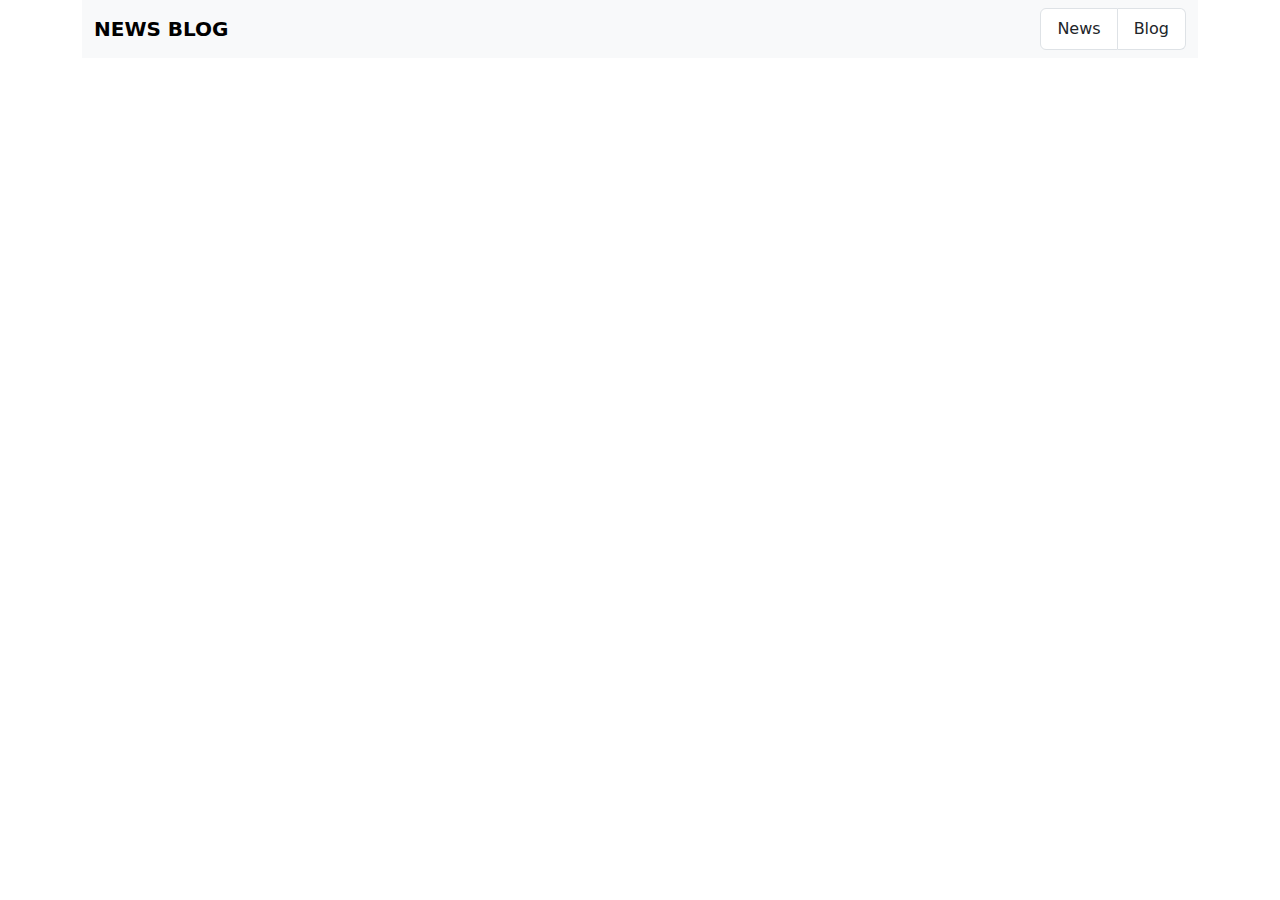
==== index.html @ d24b297e "make anavation bar dinamycally" ====
<!DOCTYPE html>
<html lang="en">
<head>
    <meta charset="UTF-8">
    <meta http-equiv="X-UA-Compatible" content="IE=edge">
    <meta name="viewport" content="width=device-width, initial-scale=1.0">
    <title>News</title>
    <!-- bootstrap link -->
    <link rel="stylesheet" href="https://cdn.jsdelivr.net/npm/bootstrap@5.2.0/dist/css/bootstrap.min.css">
</head>
<body class="container">
    <!-- headar section start here -->
    <header>
        <!-- navation start here -->
        <nav class="navbar bg-light">
            <div class="container-fluid">
              <a class="navbar-brand border-none fw-bold">NEWS BLOG</a>
              <ul class="list-group list-group-horizontal">
                <li class="list-group-item  border-none">News</li>
                <li class="list-group-item border-none">Blog</li>
              </ul>
            </div>
          </nav>
    </header>
    <!-- main area start here -->
    <main>
        <!-- topper catagory section start here -->
         <section id="allNewsNav" class="mt-4 d-flex">
        
         </section>
    </main>


    <!-- bootstrap link -->
    <!-- js file -->
    <script src="project2.js"></script>
</body>
</html>
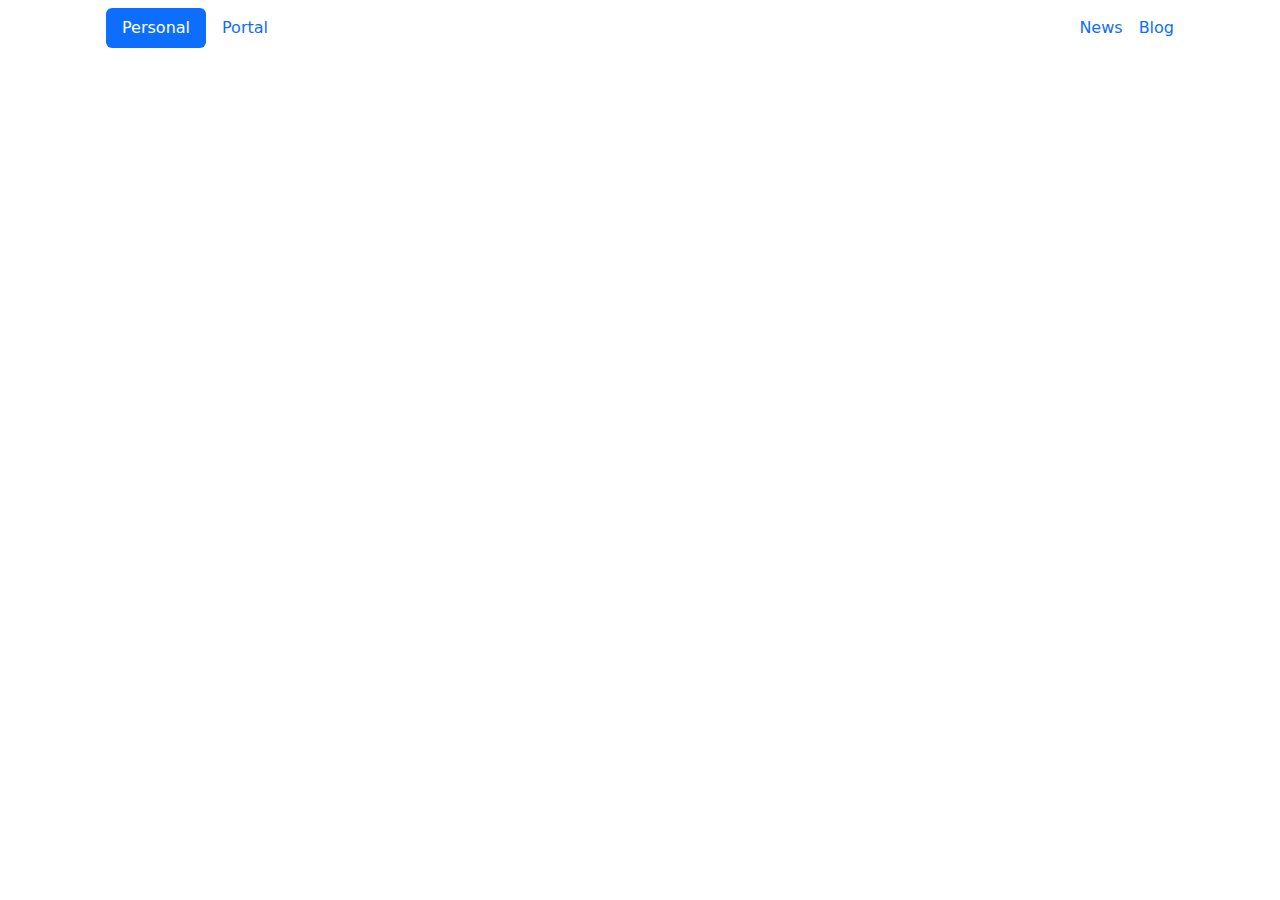
==== commit 3f5df1c6: "three question" ====
--- a/index.html
+++ b/index.html
@@ -4,34 +4,84 @@
     <meta charset="UTF-8">
     <meta http-equiv="X-UA-Compatible" content="IE=edge">
     <meta name="viewport" content="width=device-width, initial-scale=1.0">
-    <title>News</title>
+    <title>News Portal</title>
     <!-- bootstrap link -->
     <link rel="stylesheet" href="https://cdn.jsdelivr.net/npm/bootstrap@5.2.0/dist/css/bootstrap.min.css">
+    <!-- my stylesheet -->
+    <link rel="stylesheet" href="style.css">
 </head>
 <body class="container">
     <!-- headar section start here -->
-    <header>
-        <!-- navation start here -->
-        <nav class="navbar bg-light">
-            <div class="container-fluid">
-              <a class="navbar-brand border-none fw-bold">NEWS BLOG</a>
-              <ul class="list-group list-group-horizontal">
-                <li class="list-group-item  border-none">News</li>
-                <li class="list-group-item border-none">Blog</li>
-              </ul>
-            </div>
-          </nav>
+    <header class="container">
+        <!-- navation start here -->  
+        <div class="container d-flex justify-content-between mt-2">
+          <div>
+            <ul class="nav nav-pills mb-3" id="pills-tab" role="tablist">
+              <li class="nav-item" role="presentation">
+                <button class="nav-link active" id="pills-home-tab" data-bs-toggle="pill" data-bs-target="#pills-home"
+                  type="button" role="tab" aria-controls="pills-home" aria-selected="true">Personal</button>
+              </li>
+              <li class="nav-item" role="presentation">
+                <button class="nav-link" id="pills-profile-tab" data-bs-toggle="pill" data-bs-target="#pills-profile"
+                  type="button" role="tab" aria-controls="pills-profile" aria-selected="false">Portal</button>
+              </li>
+            </ul>
+          </div>
+          <div>
+            <ul class="nav nav-pills mb-3" id="pills-tab" role="tablist">
+              <li class="nav-item" role="presentation">
+                <button class="nav-link" id="pills-contact-tab" data-bs-toggle="pill" data-bs-target="#pills-contact"
+                  type="button" role="tab" aria-controls="pills-contact" aria-selected="false">News</button>
+              </li>
+              <li class="nav-item mt-2" role="presentation">
+                 <a class="text-decoration-none " href="./blog.html"><span>Blog</span></a>
+              </li>
+          </div>
+          </ul>
+        </div>
     </header>
     <!-- main area start here -->
-    <main>
+   <main class="container">
         <!-- topper catagory section start here -->
-         <section id="allNewsNav" class="mt-4 d-flex">
-        
+         <section id="allNewsNav" class="mt-4 d-flex"></section>
+         <!-- new blog display here -->
+         <section>
+            <div id="displayNewsBlog" class="mt-4"></div>
+         </section>
+         <!-- modal section start here -->
+         <section>
+            <div class="modal fade" id="exampleModal" tabindex="-1" aria-labelledby="exampleModalLabel" aria-hidden="true">
+              <div class="modal-dialog">
+                <div class="modal-content">
+                  <div class="modal-header">
+                    <h5 class="modal-title" id="exampleModalLabel">Modal title</h5>
+                    <button type="button" class="btn-close" data-bs-dismiss="modal" aria-label="Close"></button>
+                  </div>
+                  <div id="modalNewsInfo" class="modal-body">
+                    ...
+                  </div>
+                  <div class="modal-footer">
+                    <button type="button" class="btn btn-secondary" data-bs-dismiss="modal">Close</button>
+                    <button type="button" class="btn btn-primary">Save changes</button>
+                  </div>
+                </div>
+              </div>
+            </div>
+         </section>
+         <!-- spinner loading -->
+         <section id="loadingSpin" class ="d-none">
+            <div class="d-flex justify-content-center">
+                <div class="spinner-border" role="status">
+                  <span class="visually-hidden">Loading...</span>
+                </div>
+            </div>
          </section>
     </main>
+ 
 
 
     <!-- bootstrap link -->
+   <script src="https://cdn.jsdelivr.net/npm/bootstrap@5.2.0/dist/js/bootstrap.bundle.min.js"></script>
     <!-- js file -->
     <script src="project2.js"></script>
 </body>
--- a/style.css
+++ b/style.css
@@ -0,0 +1,6 @@
+.news-writer{
+    width:50px;
+    height:50px;
+    border-radius: 50% ;
+}
+
